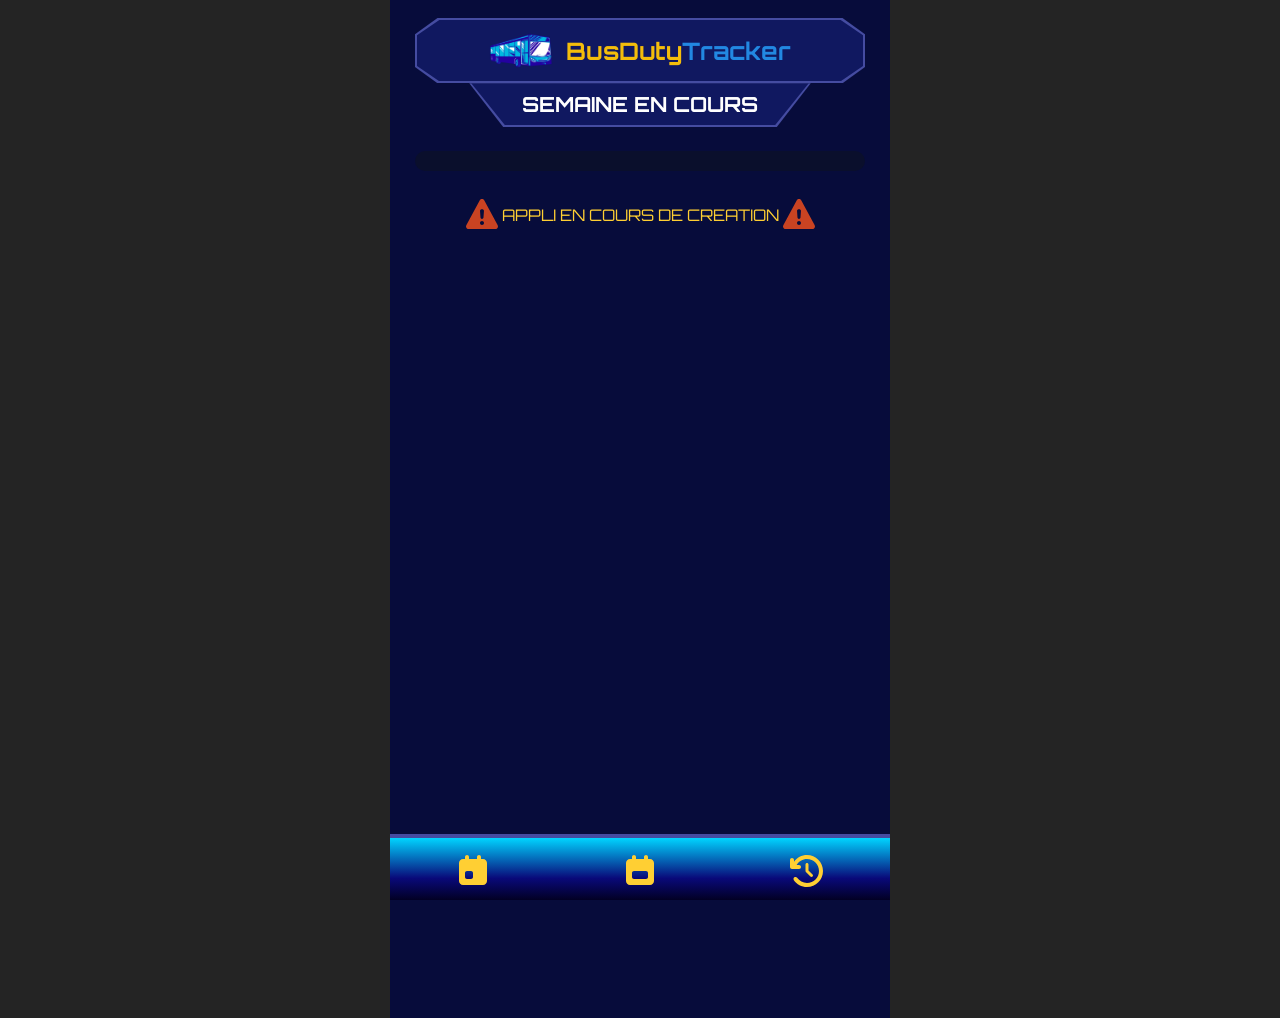
==== currentWeek.html @ 294e6625 "test page currentWeek" ====
<!doctype html>
<html lang="fr-FR">
  <head>
    <meta charset="UTF-8" />
    <meta name="viewport" content="width=device-width, initial-scale=1.0" />
    <link rel="stylesheet" href="./css/currentWeek.css" />
    <link rel="apple-touch-icon" href="./images/logo.png" />
    <link rel="icon" type="image/png" href="./images/logo.png" />
    <link rel="manifest" href="./manifest.json" />
    <title>BusDuty Tracker</title>
  </head>
  <body>
    <div class="container">
      <header>
        <div class="shapeTitle">
          <h1 class="shapeTitleInner">
            <img src="./images/logo.png" alt="logo bus" /><span>BusDuty</span>
            Tracker
          </h1>
        </div>
        <div class="shapeDate">
          <h2 class="shapeDateInner currentDate">SEMAINE EN COURS</h2>
        </div>
      </header>

      <section class="daysContainer">
        <article class="day">
          <div class="timeline"></div>
        </article>
      </section>

      <section class="warning">
        <svg xmlns="http://www.w3.org/2000/svg" viewBox="0 0 640 640">
          <!--!Font Awesome Free v7.2.0 by @fontawesome - https://fontawesome.com License - https://fontawesome.com/license/free Copyright 2026 Fonticons, Inc.-->
          <path
            d="M320 64C334.7 64 348.2 72.1 355.2 85L571.2 485C577.9 497.4 577.6 512.4 570.4 524.5C563.2 536.6 550.1 544 536 544L104 544C89.9 544 76.8 536.6 69.6 524.5C62.4 512.4 62.1 497.4 68.8 485L284.8 85C291.8 72.1 305.3 64 320 64zM320 416C302.3 416 288 430.3 288 448C288 465.7 302.3 480 320 480C337.7 480 352 465.7 352 448C352 430.3 337.7 416 320 416zM320 224C301.8 224 287.3 239.5 288.6 257.7L296 361.7C296.9 374.2 307.4 384 319.9 384C332.5 384 342.9 374.3 343.8 361.7L351.2 257.7C352.5 239.5 338.1 224 319.8 224z"
          />
        </svg>
        APPLI EN COURS DE CREATION
        <svg xmlns="http://www.w3.org/2000/svg" viewBox="0 0 640 640">
          <!--!Font Awesome Free v7.2.0 by @fontawesome - https://fontawesome.com License - https://fontawesome.com/license/free Copyright 2026 Fonticons, Inc.-->
          <path
            d="M320 64C334.7 64 348.2 72.1 355.2 85L571.2 485C577.9 497.4 577.6 512.4 570.4 524.5C563.2 536.6 550.1 544 536 544L104 544C89.9 544 76.8 536.6 69.6 524.5C62.4 512.4 62.1 497.4 68.8 485L284.8 85C291.8 72.1 305.3 64 320 64zM320 416C302.3 416 288 430.3 288 448C288 465.7 302.3 480 320 480C337.7 480 352 465.7 352 448C352 430.3 337.7 416 320 416zM320 224C301.8 224 287.3 239.5 288.6 257.7L296 361.7C296.9 374.2 307.4 384 319.9 384C332.5 384 342.9 374.3 343.8 361.7L351.2 257.7C352.5 239.5 338.1 224 319.8 224z"
          />
        </svg>
      </section>

      <footer>
        <nav>
          <ul>
            <li class="day">
              <a href="./index.html">
                <svg xmlns="http://www.w3.org/2000/svg" viewBox="0 0 640 640">
                  <!--!Font Awesome Free v7.2.0 by @fontawesome - https://fontawesome.com License - https://fontawesome.com/license/free Copyright 2026 Fonticons, Inc.-->
                  <path
                    d="M224 64C241.7 64 256 78.3 256 96L256 128L384 128L384 96C384 78.3 398.3 64 416 64C433.7 64 448 78.3 448 96L448 128L480 128C515.3 128 544 156.7 544 192L544 480C544 515.3 515.3 544 480 544L160 544C124.7 544 96 515.3 96 480L96 192C96 156.7 124.7 128 160 128L192 128L192 96C192 78.3 206.3 64 224 64zM224 320C206.3 320 192 334.3 192 352L192 416C192 433.7 206.3 448 224 448L288 448C305.7 448 320 433.7 320 416L320 352C320 334.3 305.7 320 288 320L224 320z"
                  />
                </svg>
              </a>
            </li>
            <li class="week">
              <a href="./currentWeek.html">
                <svg xmlns="http://www.w3.org/2000/svg" viewBox="0 0 640 640">
                  <!--!Font Awesome Free v7.2.0 by @fontawesome - https://fontawesome.com License - https://fontawesome.com/license/free Copyright 2026 Fonticons, Inc.-->
                  <path
                    d="M224 64C241.7 64 256 78.3 256 96L256 128L384 128L384 96C384 78.3 398.3 64 416 64C433.7 64 448 78.3 448 96L448 128L480 128C515.3 128 544 156.7 544 192L544 480C544 515.3 515.3 544 480 544L160 544C124.7 544 96 515.3 96 480L96 192C96 156.7 124.7 128 160 128L192 128L192 96C192 78.3 206.3 64 224 64zM224 320C206.3 320 192 334.3 192 352L192 416C192 433.7 206.3 448 224 448L416 448C433.7 448 448 433.7 448 416L448 352C448 334.3 433.7 320 416 320L224 320z"
                  />
                </svg>
              </a>
            </li>
            <li class="history">
              <a href="./weeks.html">
                <svg xmlns="http://www.w3.org/2000/svg" viewBox="0 0 640 640">
                  <!--!Font Awesome Free v7.2.0 by @fontawesome - https://fontawesome.com License - https://fontawesome.com/license/free Copyright 2026 Fonticons, Inc.-->
                  <path
                    d="M320 128C426 128 512 214 512 320C512 426 426 512 320 512C254.8 512 197.1 479.5 162.4 429.7C152.3 415.2 132.3 411.7 117.8 421.8C103.3 431.9 99.8 451.9 109.9 466.4C156.1 532.6 233 576 320 576C461.4 576 576 461.4 576 320C576 178.6 461.4 64 320 64C234.3 64 158.5 106.1 112 170.7L112 144C112 126.3 97.7 112 80 112C62.3 112 48 126.3 48 144L48 256C48 273.7 62.3 288 80 288L104.6 288C105.1 288 105.6 288 106.1 288L192.1 288C209.8 288 224.1 273.7 224.1 256C224.1 238.3 209.8 224 192.1 224L153.8 224C186.9 166.6 249 128 320 128zM344 216C344 202.7 333.3 192 320 192C306.7 192 296 202.7 296 216L296 320C296 326.4 298.5 332.5 303 337L375 409C384.4 418.4 399.6 418.4 408.9 409C418.2 399.6 418.3 384.4 408.9 375.1L343.9 310.1L343.9 216z"
                  />
                </svg>
              </a>
            </li>
          </ul>
        </nav>
      </footer>
    </div>
    <script type="module" src="./js/currentWeek.js"></script>
  </body>
</html>
---- css/currentWeek.css ----
@charset "UTF-8";
@import url("https://fonts.googleapis.com/css2?family=Orbitron:wght@500;700&family=Rajdhani:wght@500;600&family=Inter:wght@400;500&display=swap");
/* ---------- BACKGROUND ---------- */
/* ---------- TEXT ---------- */
/* ---------- BORDER / UI ---------- */
/* ---------- ACTION COLORS ---------- */
/* prise de service */
/* conduite */
/* attente */
/* repos */
/* fin de journée */
/* ---------- STATS COLORS ---------- */
/* ---------- EFFECTS ---------- */
body {
  display: flex;
  justify-content: center;
  align-items: center;
  margin: 0;
  background: rgb(36, 36, 36);
}
body h3, body button {
  font-family: "Orbitron", sans-serif;
}
body p, body ul {
  font-family: "Inter", sans-serif;
}
body .container {
  max-width: 500px;
  width: 100%;
  background: hsl(235, 78%, 13%);
  position: relative;
  min-height: 100vh;
  display: flex;
  gap: 24px;
  flex-direction: column;
  justify-content: flex-start;
  align-items: center;
  padding-top: 18px;
  padding-bottom: 100px;
}
body .container header, body .container section {
  max-width: 90%;
  width: 100%;
}
body .container header {
  font-family: "Orbitron", sans-serif;
  display: flex;
  justify-content: center;
  align-items: center;
  flex-direction: column;
}
body .container header .shapeTitle {
  clip-path: polygon(0% 75%, 0% 25%, 5% 0%, 95% 0%, 100% 25%, 100% 75%, 95% 100%, 5% 100%);
  background: hsl(235, 40%, 45%);
  padding: 2px;
}
body .container header .shapeTitle .shapeTitleInner img {
  width: 15%;
  padding-right: 12px;
}
body .container header .shapeTitle .shapeTitleInner span {
  color: hsl(46, 91%, 50%);
}
body .container header .shapeTitle .shapeTitleInner {
  margin: 0;
  display: flex;
  justify-content: center;
  align-items: center;
  color: hsl(208, 77%, 51%);
  background: hsl(234, 72%, 22%);
  font-size: 1.5em;
  text-align: center;
  padding: 12px 4px;
  clip-path: polygon(0% 75%, 0% 25%, 5% 0%, 95% 0%, 100% 25%, 100% 75%, 95% 100%, 5% 100%);
}
body .container header .shapeDate {
  width: 75%;
  padding: 0 2px 2px 2px;
  clip-path: polygon(0 0, 100% 0, 90% 100%, 10% 100%);
  background: hsl(235, 40%, 45%);
}
body .container header .shapeDate .shapeDateInner {
  margin: 0;
  clip-path: polygon(0 0, 100% 0, 90% 100%, 10% 100%);
  text-align: center;
  background: hsl(234, 72%, 22%);
  color: hsl(0, 0%, 100%);
  font-size: 1.3em;
  padding: 8px 0;
  width: 100%;
  align-self: center;
}
body .container footer {
  position: fixed;
  bottom: 0;
  max-width: 500px;
  width: 100%;
  border-top: 4px solid hsl(235, 40%, 45%);
  padding-top: 8px;
  background: #202988;
  background: #020024;
  background: linear-gradient(0deg, rgb(2, 0, 36) 0%, rgb(9, 9, 121) 35%, rgb(0, 212, 255) 100%);
}
body .container footer ul {
  list-style-type: none;
  display: flex;
  justify-content: space-around;
  margin: 5px 0;
  padding: 0;
}
body .container footer ul li {
  cursor: pointer;
  transition: transform 0.2s ease-in-out;
}
body .container footer ul li:hover {
  transform: scale(1.1);
}
body .container footer ul li:hover svg {
  fill: hsl(208, 100%, 65%);
}
body .container footer ul li svg {
  width: 40px;
  fill: hsl(46, 100%, 60%);
  transition: fill 0.1s ease-in-out;
}
body .container .warning {
  display: flex;
  justify-content: center;
  align-items: center;
  text-align: center;
  color: hsl(46, 100%, 60%);
  font-family: "Orbitron", sans-serif;
}
body .container .warning svg {
  width: 40px;
  fill: hsl(12, 71%, 46%);
}

.timeline {
  position: relative;
  width: 100%;
  height: 20px;
  background: #0a0f2c;
  border-radius: 10px;
  overflow: hidden;
}
.timeline .segment {
  position: absolute;
  height: 100%;
}
.timeline .tte {
  background: hsl(208, 77%, 51%);
}
.timeline .waiting {
  background: hsl(46, 91%, 50%);
}
.timeline .rest {
  background: hsl(270, 60%, 55%);
}/*# sourceMappingURL=currentWeek.css.map */
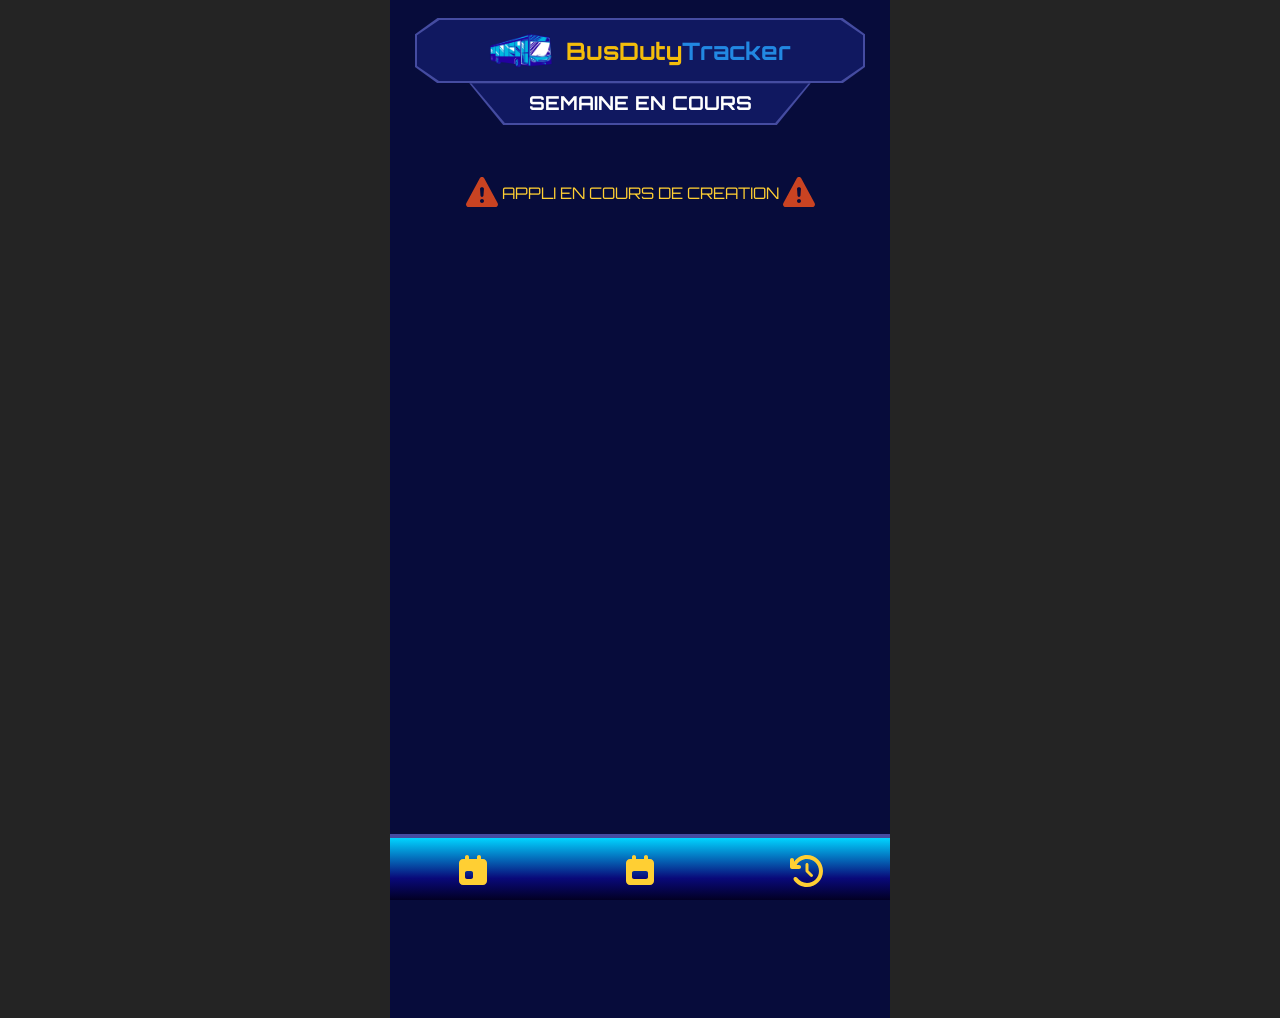
==== commit 3520a08e: "correction d'un bug d'affichage de la timeline" ====
--- a/currentWeek.html
+++ b/currentWeek.html
@@ -23,11 +23,7 @@
         </div>
       </header>
 
-      <section class="daysContainer">
-        <article class="day">
-          <div class="timeline"></div>
-        </article>
-      </section>
+      <section class="daysContainer"></section>
 
       <section class="warning">
         <svg xmlns="http://www.w3.org/2000/svg" viewBox="0 0 640 640">
--- a/css/currentWeek.css
+++ b/css/currentWeek.css
@@ -136,6 +136,10 @@
   fill: hsl(12, 71%, 46%);
 }
 
+.currentDate {
+  font-size: 1.2em !important;
+}
+
 .timeline {
   position: relative;
   width: 100%;
@@ -148,12 +152,12 @@
   position: absolute;
   height: 100%;
 }
-.timeline .tte {
+.timeline .TRA {
   background: hsl(208, 77%, 51%);
 }
-.timeline .waiting {
+.timeline .PAU {
   background: hsl(46, 91%, 50%);
 }
-.timeline .rest {
+.timeline .RPS {
   background: hsl(270, 60%, 55%);
 }/*# sourceMappingURL=currentWeek.css.map */
